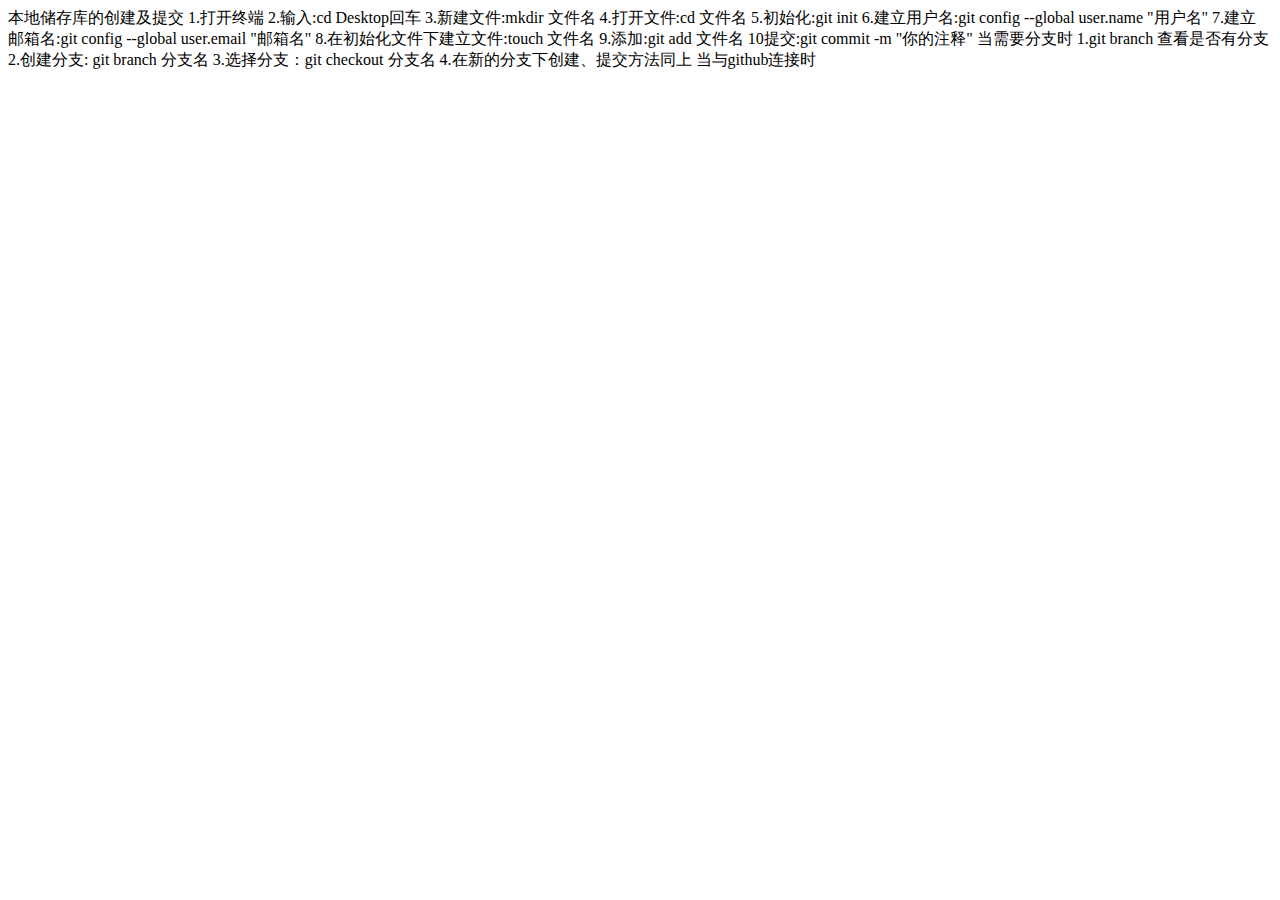
==== word.html @ 710b2bff "word" ====
<!DOCTYPE html>
<html lang="en">
<head>
	<meta charset="UTF-8">
	<title>Document</title>
</head>
<body>
	<div>
		<!-- 注意命令中的空格不能省略 -->
		本地储存库的创建及提交
		1.打开终端
		2.输入:cd Desktop回车
		3.新建文件:mkdir 文件名
		4.打开文件:cd 文件名
		5.初始化:git init
		6.建立用户名:git config --global user.name "用户名"
		7.建立邮箱名:git config --global user.email "邮箱名"
		8.在初始化文件下建立文件:touch 文件名
		9.添加:git add 文件名
		10提交:git commit -m "你的注释"


		当需要分支时
		1.git branch 查看是否有分支
		2.创建分支: git branch 分支名
		3.选择分支：git checkout 分支名
		4.在新的分支下创建、提交方法同上

		当与github连接时
		


	</div>
</body>
</html>
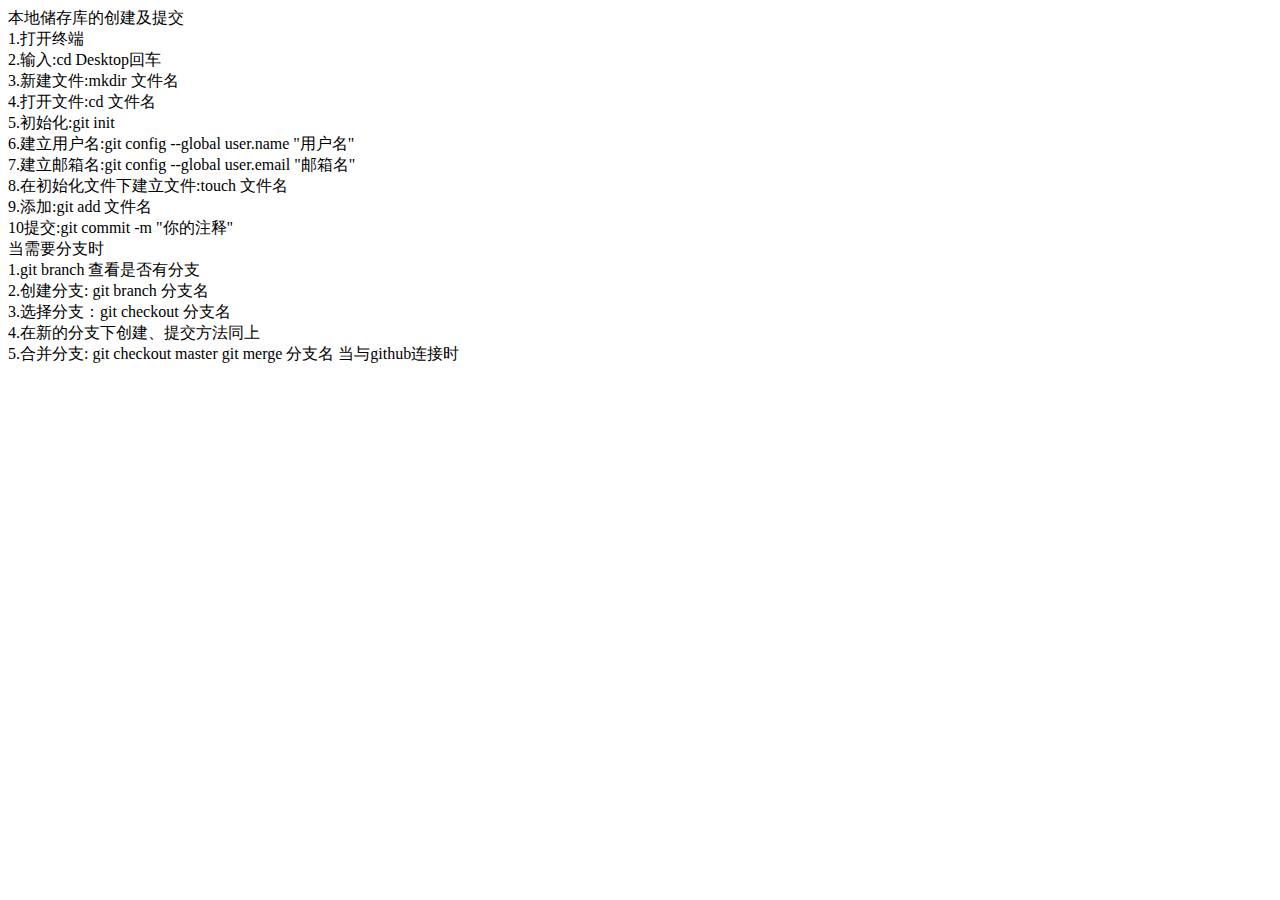
==== commit 79279214: "Word" ====
--- a/word.html
+++ b/word.html
@@ -7,29 +7,31 @@
 <body>
 	<div>
 		<!-- 注意命令中的空格不能省略 -->
-		本地储存库的创建及提交
-		1.打开终端
-		2.输入:cd Desktop回车
-		3.新建文件:mkdir 文件名
-		4.打开文件:cd 文件名
-		5.初始化:git init
-		6.建立用户名:git config --global user.name "用户名"
-		7.建立邮箱名:git config --global user.email "邮箱名"
-		8.在初始化文件下建立文件:touch 文件名
-		9.添加:git add 文件名
-		10提交:git commit -m "你的注释"
+		本地储存库的创建及提交<br>
+		1.打开终端<br>
+		2.输入:cd Desktop回车<br>
+		3.新建文件:mkdir 文件名<br>
+		4.打开文件:cd 文件名<br>
+		5.初始化:git init<br>
+		6.建立用户名:git config --global user.name "用户名"<br>
+		7.建立邮箱名:git config --global user.email "邮箱名"<br>
+		8.在初始化文件下建立文件:touch 文件名<br>
+		9.添加:git add 文件名<br>
+		10提交:git commit -m "你的注释"<br>
 
 
-		当需要分支时
-		1.git branch 查看是否有分支
-		2.创建分支: git branch 分支名
-		3.选择分支：git checkout 分支名
-		4.在新的分支下创建、提交方法同上
+		当需要分支时<br>
+		1.git branch 查看是否有分支<br>
+		2.创建分支: git branch 分支名<br>
+		3.选择分支：git checkout 分支名<br>
+		4.在新的分支下创建、提交方法同上<br>
+		5.合并分支: git checkout master git merge 分支名
 
 		当与github连接时
 		
 
 
+
 	</div>
 </body>
 </html>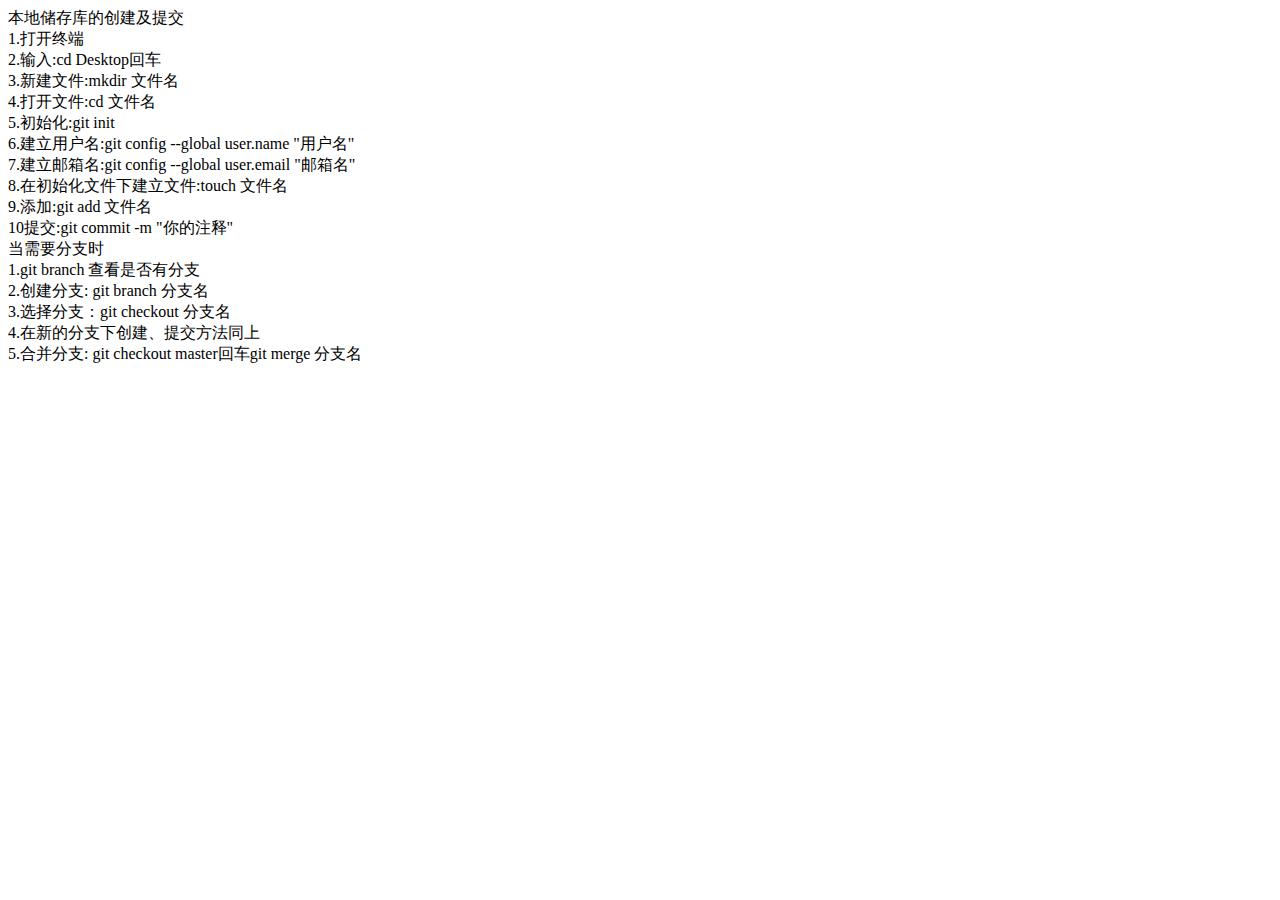
==== commit f733033c: "word" ====
--- a/word.html
+++ b/word.html
@@ -25,10 +25,11 @@
 		2.创建分支: git branch 分支名<br>
 		3.选择分支：git checkout 分支名<br>
 		4.在新的分支下创建、提交方法同上<br>
-		5.合并分支: git checkout master git merge 分支名
+		5.合并分支: git checkout master回车git merge 分支名 <br>
 
-		当与github连接时
 		
+
+
 
 
 
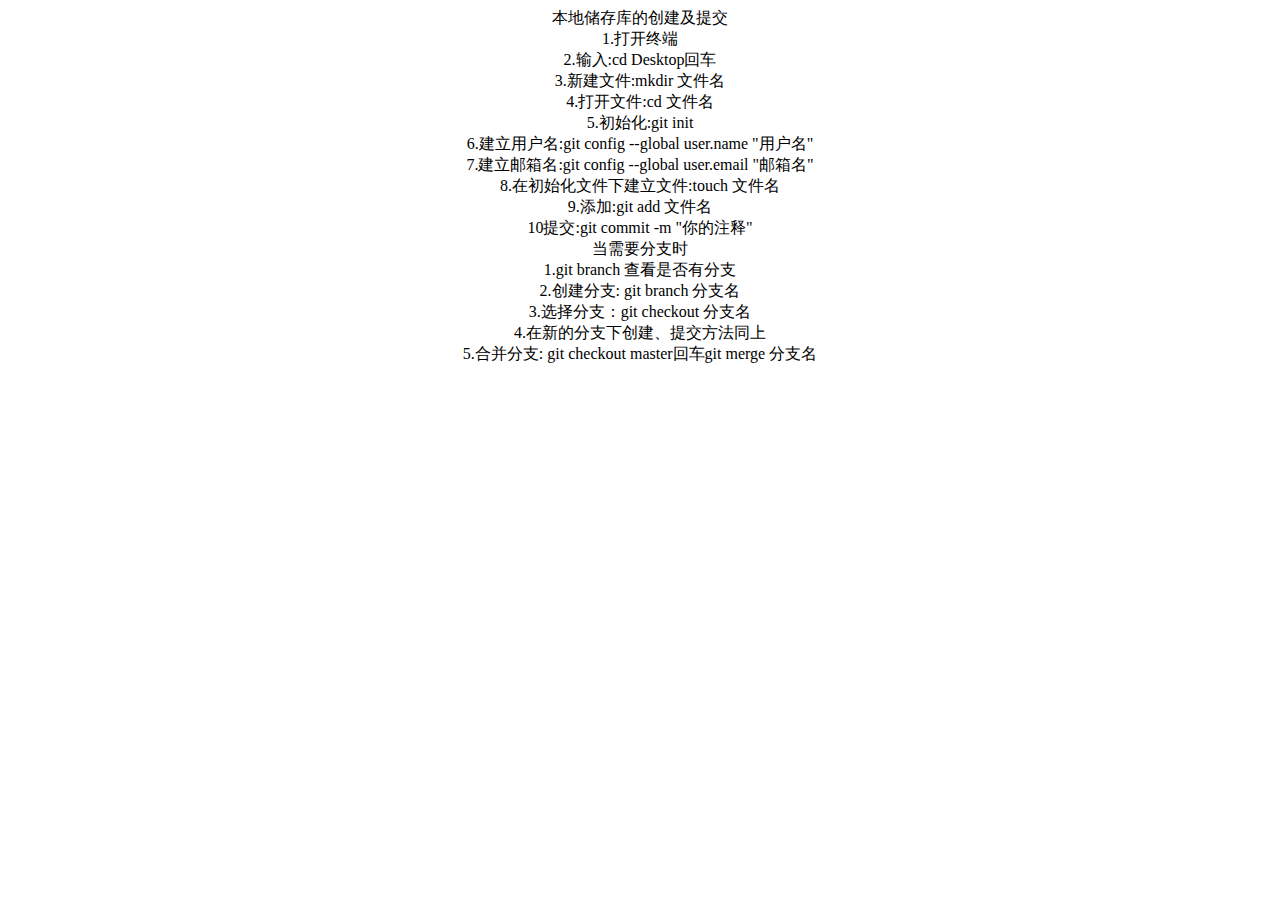
==== commit 1837a4e3: "word" ====
--- a/word.html
+++ b/word.html
@@ -3,6 +3,12 @@
 <head>
 	<meta charset="UTF-8">
 	<title>Document</title>
+	<style>
+		div{
+			text-align: center;
+		}
+
+	</style>
 </head>
 <body>
 	<div>
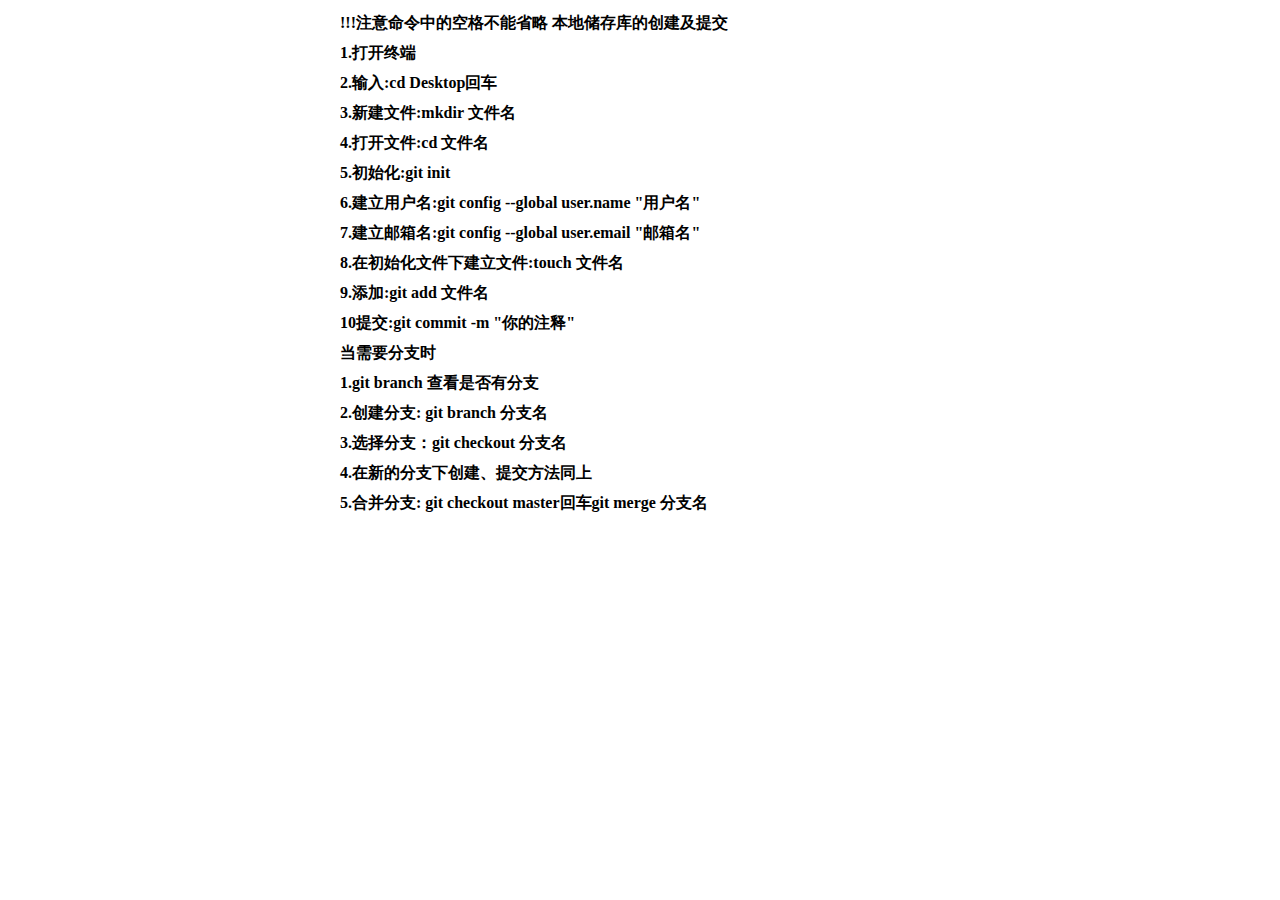
==== commit bd4864ee: "word" ====
--- a/word.html
+++ b/word.html
@@ -5,14 +5,17 @@
 	<title>Document</title>
 	<style>
 		div{
-			text-align: center;
+			width: 600px;
+			margin: 0 auto;
+			line-height: 30px;
+			font-weight: bolder;
 		}
 
 	</style>
 </head>
 <body>
 	<div>
-		<!-- 注意命令中的空格不能省略 -->
+		!!!注意命令中的空格不能省略
 		本地储存库的创建及提交<br>
 		1.打开终端<br>
 		2.输入:cd Desktop回车<br>
